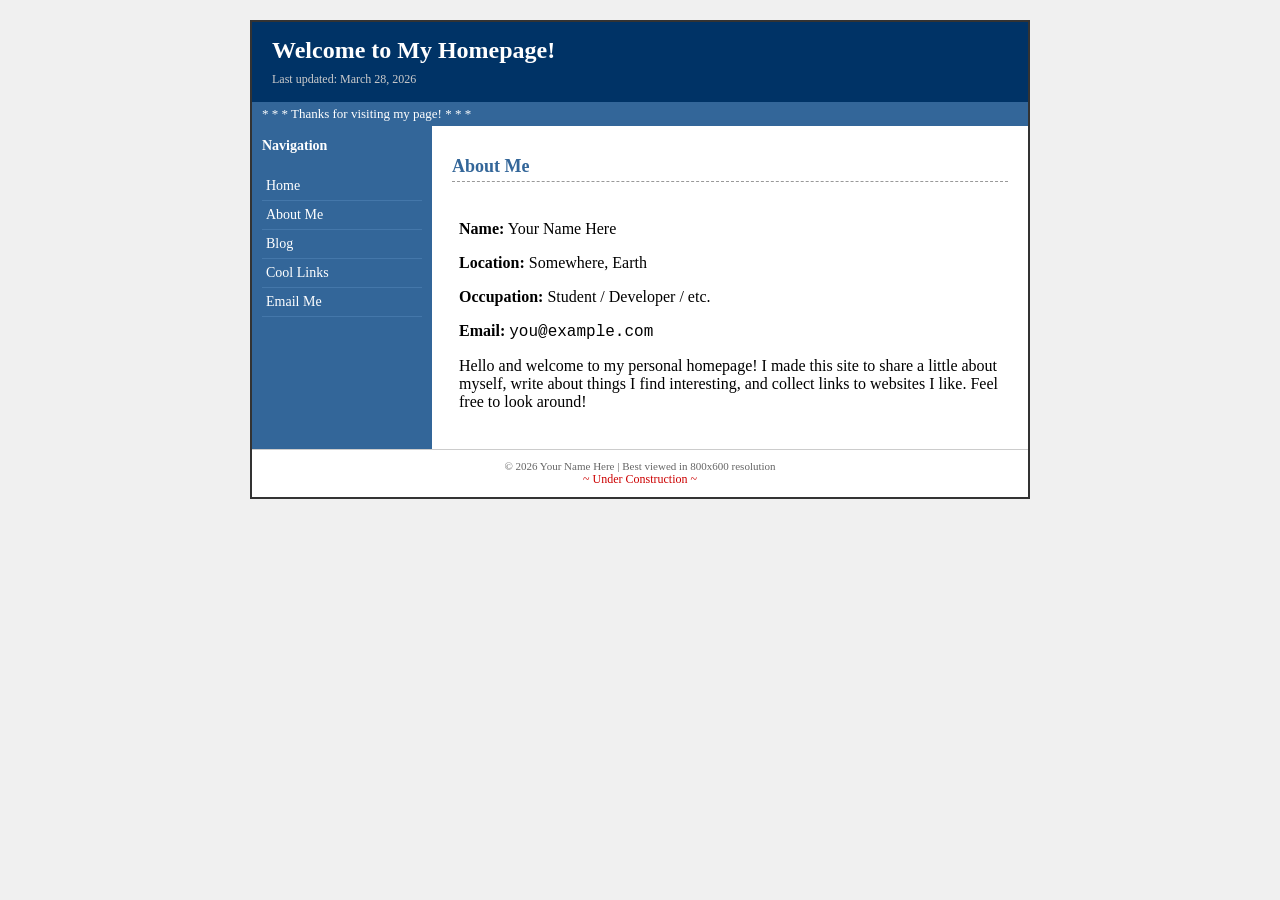
==== about/index.html @ 953ba60c "first commit" ====
<!DOCTYPE html>
<html lang="en">
<head>
    <meta charset="UTF-8">
    <meta name="viewport" content="width=device-width, initial-scale=1.0">
    <title>About Me</title>
    <link rel="stylesheet" href="../style.css">
</head>
<body>

<table class="main" cellpadding="0" cellspacing="0">
    <tr>
        <td colspan="2" class="header">
            <h1>Welcome to My Homepage!</h1>
            <span class="update">Last updated: March 28, 2026</span>
        </td>
    </tr>
    <tr>
        <td colspan="2" class="marquee-bar">
            * * * Thanks for visiting my page! * * *
        </td>
    </tr>
    <tr>
        <td class="sidebar">
            <strong style="color: #ffffff; font-size: 14px;">Navigation</strong>
            <br><br>
            <a href="../index.html">Home</a>
            <a href="../about/index.html">About Me</a>
            <a href="../blog/index.html">Blog</a>
            <a href="../links/index.html">Cool Links</a>
            <a href="mailto:you@example.com">Email Me</a>
        </td>
        <td class="content">
            <h2>About Me</h2>
            <table cellpadding="5">
                <tr>
                    <td>
                        <p><strong>Name:</strong> Your Name Here</p>
                        <p><strong>Location:</strong> Somewhere, Earth</p>
                        <p><strong>Occupation:</strong> Student / Developer / etc.</p>
                        <p><strong>Email:</strong> <span class="email">you@example.com</span></p>
                        <p>
                            Hello and welcome to my personal homepage! I made this site to share a
                            little about myself, write about things I find interesting, and collect
                            links to websites I like. Feel free to look around!
                        </p>
                    </td>
                </tr>
            </table>
        </td>
    </tr>
    <tr>
        <td colspan="2" class="counter">
            &copy; 2026 Your Name Here | Best viewed in 800x600 resolution
            <br>
            <span class="construction">~ Under Construction ~</span>
        </td>
    </tr>
</table>

</body>
</html>
---- style.css ----
body {
    background-color: #f0f0f0;
    font-family: "Times New Roman", Times, serif;
    color: #000000;
    margin: 0;
    padding: 20px;
}

table.main {
    width: 780px;
    margin: 0 auto;
    background-color: #ffffff;
    border: 2px solid #333333;
}

td.sidebar {
    width: 160px;
    background-color: #336699;
    vertical-align: top;
    padding: 10px;
}

td.sidebar a {
    display: block;
    color: #ffffff;
    text-decoration: none;
    padding: 6px 4px;
    font-size: 14px;
    border-bottom: 1px solid #4477aa;
}

td.sidebar a:hover {
    background-color: #4477aa;
}

td.content {
    vertical-align: top;
    padding: 15px 20px;
}

h1 {
    color: #003366;
    font-size: 24px;
    border-bottom: 2px solid #336699;
    padding-bottom: 5px;
}

h2 {
    color: #336699;
    font-size: 18px;
    border-bottom: 1px dashed #999999;
    padding-bottom: 4px;
}

a {
    color: #0000cc;
}

a:visited {
    color: #551a8b;
}

hr {
    border: none;
    border-top: 1px solid #cccccc;
    margin: 15px 0;
}

.header {
    background-color: #003366;
    color: #ffffff;
    padding: 15px 20px;
}

.header h1 {
    color: #ffffff;
    border: none;
    margin: 0;
}

.header .update {
    font-size: 12px;
    color: #cccccc;
}

.marquee-bar {
    background-color: #336699;
    color: #ffffff;
    padding: 4px 10px;
    font-size: 13px;
}

.counter {
    text-align: center;
    font-size: 11px;
    color: #666666;
    padding: 10px;
    border-top: 1px solid #cccccc;
}

.construction {
    font-size: 12px;
    color: #cc0000;
    text-align: center;
    padding: 5px;
}

.email {
    font-family: "Courier New", monospace;
}

.blog-entry {
    margin-bottom: 20px;
}

.blog-date {
    font-size: 12px;
    color: #666666;
    font-style: italic;
}

ul {
    list-style-type: square;
}
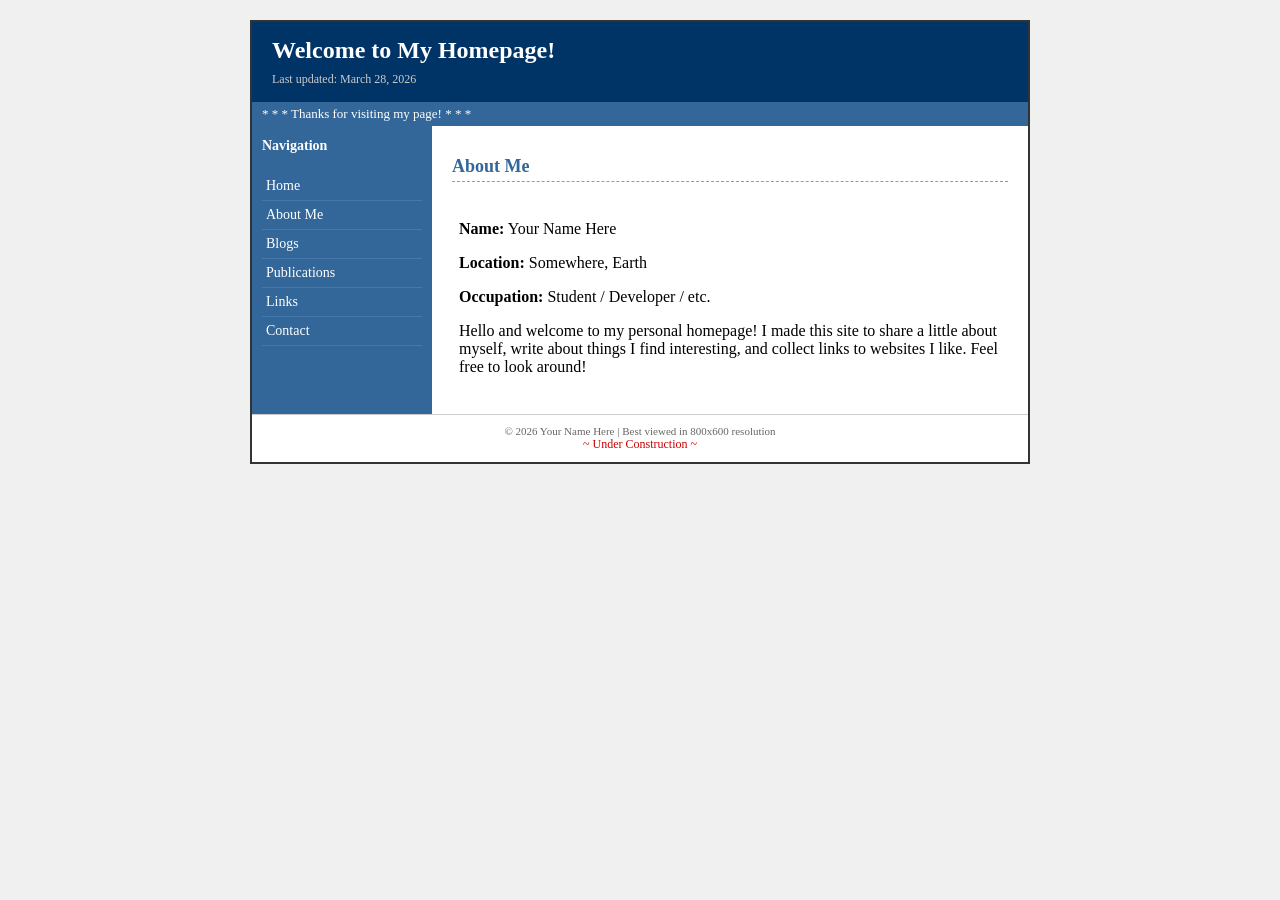
==== commit e8f7ee66: "refactored" ====
--- a/about/index.html
+++ b/about/index.html
@@ -26,9 +26,10 @@
             <br><br>
             <a href="../index.html">Home</a>
             <a href="../about/index.html">About Me</a>
-            <a href="../blog/index.html">Blog</a>
-            <a href="../links/index.html">Cool Links</a>
-            <a href="mailto:you@example.com">Email Me</a>
+            <a href="../blogs/index.html">Blogs</a>
+            <a href="../publications/index.html">Publications</a>
+            <a href="../links/index.html">Links</a>
+            <a href="../contact/index.html">Contact</a>
         </td>
         <td class="content">
             <h2>About Me</h2>
@@ -38,7 +39,6 @@
                         <p><strong>Name:</strong> Your Name Here</p>
                         <p><strong>Location:</strong> Somewhere, Earth</p>
                         <p><strong>Occupation:</strong> Student / Developer / etc.</p>
-                        <p><strong>Email:</strong> <span class="email">you@example.com</span></p>
                         <p>
                             Hello and welcome to my personal homepage! I made this site to share a
                             little about myself, write about things I find interesting, and collect
